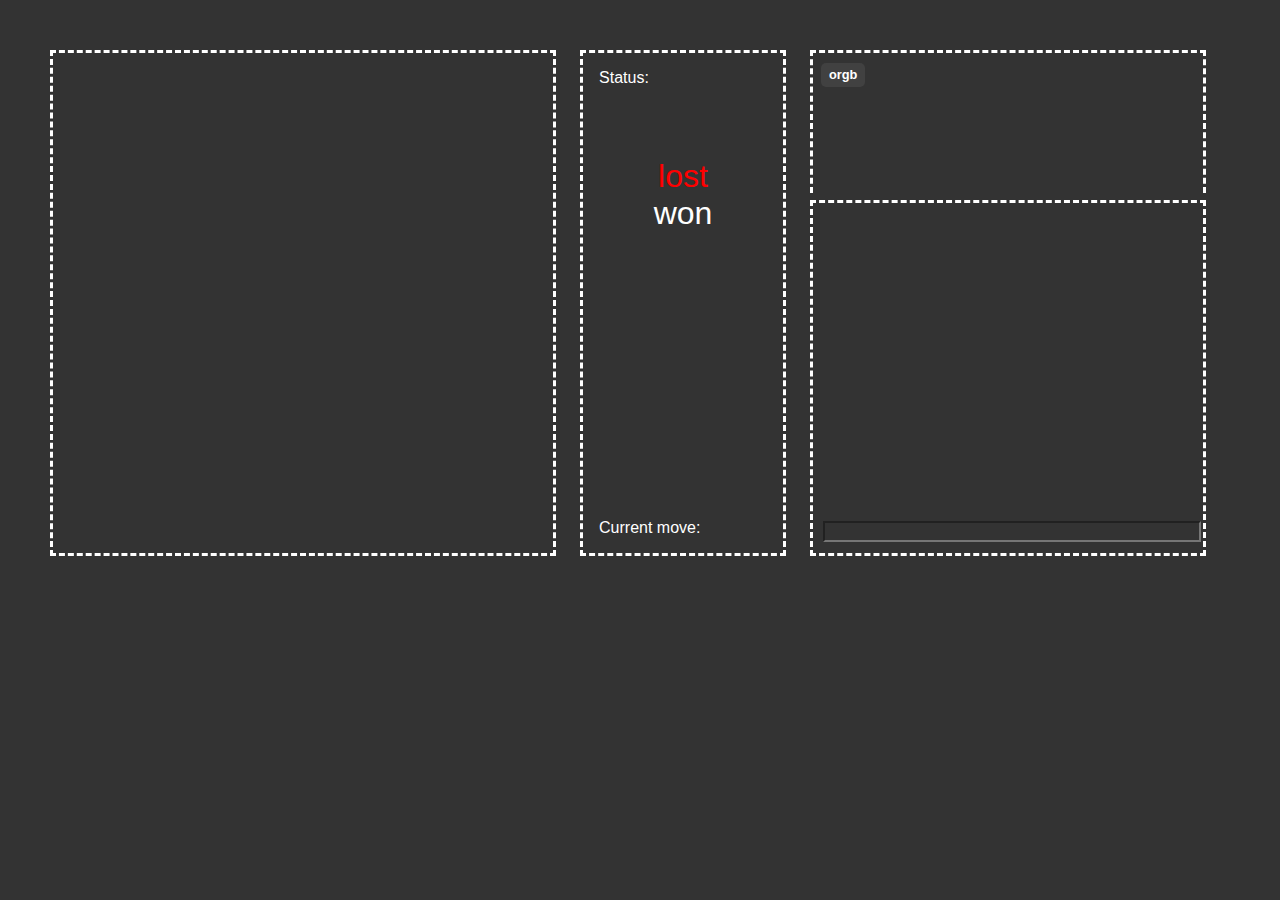
==== index.html @ f01ebdff "Added online players list." ====
<!doctype html>
<html>
  <head>
    <meta charset="utf-8">

    <title>Chapayev</title>

    <link rel="stylesheet" href="css/main.css"/>

    <script src="lib/jquery.js"></script>
    <script src="lib/jquery.tmpl.js"></script>
    <script src="lib/knockout.js"></script>
    <script src="lib/raphael.js"></script>
    <script src="lib/sylvester.js"></script>
    <script src="lib/socket.io.js"></script>

    <script src="js/util.js"></script>
    <script src="js/collision.js"></script>
    <script src="js/socket.js"></script>
    <script src="js/main.js"></script>

    <!-- Knockout.js templates -->
    <script id="tplPlayers" type="text/html">
      <li class="player">${name}</li>
    </script>

  </head>
  <body>
    <div id="holder">
    </div>

    <div id="info">
      <div id="status-block">
        Status:
        <span id="status" data-bind="text: status, style: {color: status() == 'connected' ? 'green' : 'red'}"></span>
      </div>

      <span id="redResult" class="result" data-bind="text: redResult">lost</span>
      <span id="redNick" class="nick" data-bind="text: redNick"></span>
      <span id="redScore" class="score" data-bind="text: red().length"></span>
      <span id="whiteScore" class="score" data-bind="text: white().length"></span>
      <span id="whiteNick" class="nick" data-bind="text: whiteNick"></span>
      <span id="whiteResult" class="result" data-bind="text: whiteResult">won</span>

      <div id="current-block">
        Current move:
        <span id="currentMove" data-bind="text: currentMove, style: {color: currentMove()}"></span>
      </div>

    </div>

    <div id="console">
      <textarea id="out" class="control" readonly="true"></textarea>
      <input type="text" id="in" class="control">
    </div>

    <ul id="players" data-bind="template: {
         name: 'tplPlayers',
         foreach: players,
         beforeRemove: function(elem) { $(elem).fadeOut(1500) },
         afterAdd: function(elem) { $(elem).hide().fadeIn(1500) } }">
      <li class="player">orgb</li>
    </ul>

  </body>
</html>
---- css/main.css ----
body {
    background: #333;
    color: #fff;
    font: 300 100.1% "Helvetica Neue", Helvetica, "Arial Unicode MS", Arial, sans-serif;
}

#holder {
    width: 500px;
    height: 500px;
    position: absolute;
    left: 50px;
    top: 50px;
    border: 3px dashed #fff;
}

#info {
    width: 200px;
    height: 500px;
    position: absolute;
    left: 580px;
    top: 50px;
    border: 3px dashed #fff;
    text-align: center;
}

.score {
    font-size: 4em;
    display: block;
}

.nick {
    font-size: 2em;
    display: block;
}

.result {
    font-size: 2em;
    display: block;
}

#redNick {
    color: red;

}

#whiteNick {
    color: white;
}

#redScore {
    color: red;
}

#whiteScore {
    color: white;
}

#redResult {
    color: red;
    margin-top: 105px;
}

#whiteResult {
    color: white;
}


#status-block {
    position: absolute;
    top: 1em;
    left: 1em;
}

#current-block {
    position: absolute;
    bottom: 1em;
    left: 1em;
}

#console {
    width: 370px;
    height: 330px;
    position: absolute;
    left: 810px;
    top: 200px;
    border: 3px dashed #fff;
    padding: 10px 10px;
}

.control {
    color: #fff;
    background-color: #333;
    width: 100%;
}

#out {
    border: 0px;
    height: 300px;
    resize: none;
}

#players {
    width: 380px;
    height: 130px;
    position: absolute;
    left: 810px;
    top: 50px;
    border: 3px dashed #fff;
    border-bottom: 0px;
    padding: 5px;
    margin: 0px;
}

.player {
    list-style-type: none;
    float: left;
    font-size: 0.8em;
    font-weight: bold;
    border-radius: 5px;
    -moz-border-radius: 5px;
    cursor: pointer;
    display: block;
    line-height: 0.9;
    margin: 5px 3px;
    padding: 6px 8px 6px;
    font-weight: bold;
    background-color: #414141;
    color: #FFFFFF;
}

.player:hover {
    background-color: #CC0000;
}
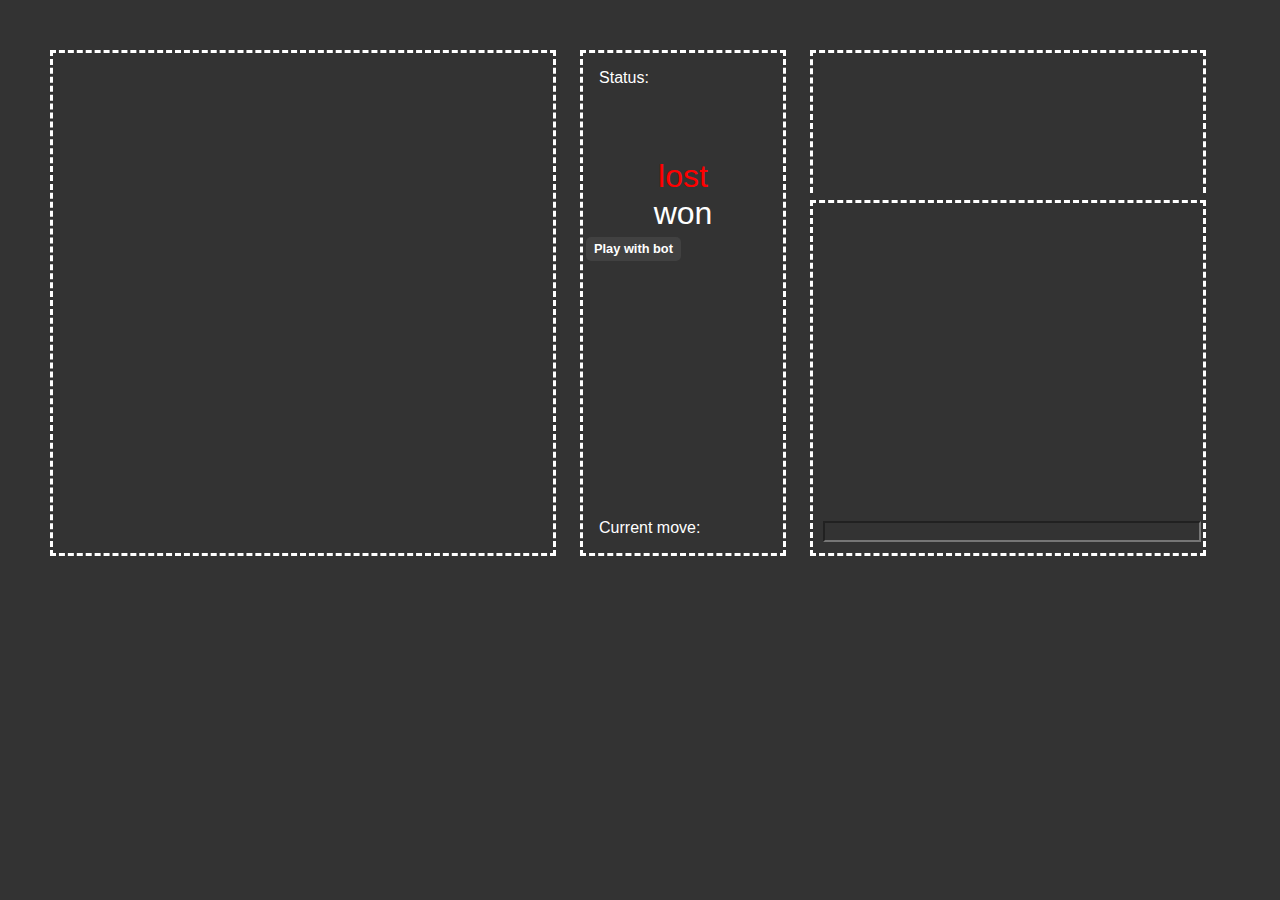
==== commit a9669950: "Added Faye files for client side." ====
--- a/index.html
+++ b/index.html
@@ -13,15 +13,17 @@
     <script src="lib/raphael.js"></script>
     <script src="lib/sylvester.js"></script>
     <script src="lib/socket.io.js"></script>
+    <script src="lib/faye-browser.js"></script>
 
-    <script src="js/util.js"></script>
+    <script src="js/utils.js"></script>
     <script src="js/collision.js"></script>
     <script src="js/socket.js"></script>
+    <script src="js/bot.js"></script>
     <script src="js/main.js"></script>
 
     <!-- Knockout.js templates -->
     <script id="tplPlayers" type="text/html">
-      <li class="player">${name}</li>
+      <li class="player" data-bind="click: function() { CH.invite(name) }">${name}</li>
     </script>
 
   </head>
@@ -42,6 +44,9 @@
       <span id="whiteNick" class="nick" data-bind="text: whiteNick"></span>
       <span id="whiteResult" class="result" data-bind="text: whiteResult">won</span>
 
+        <div id="bot-block">
+            <span id="botButton" class="player" onClick="CH.playWithBot();">Play with bot</span>
+        </div>
       <div id="current-block">
         Current move:
         <span id="currentMove" data-bind="text: currentMove, style: {color: currentMove()}"></span>
@@ -56,11 +61,10 @@
 
     <ul id="players" data-bind="template: {
          name: 'tplPlayers',
-         foreach: players,
-         beforeRemove: function(elem) { $(elem).fadeOut(1500) },
-         afterAdd: function(elem) { $(elem).hide().fadeIn(1500) } }">
-      <li class="player">orgb</li>
+         foreach: players }">
     </ul>
+         <!-- afterAdd: function(elem) { $(elem).hide().fadeIn(1500) } }"> -->
+         <!-- beforeRemove: function(elem) { $(elem).fadeOut(1500) }, -->
 
   </body>
 </html>
